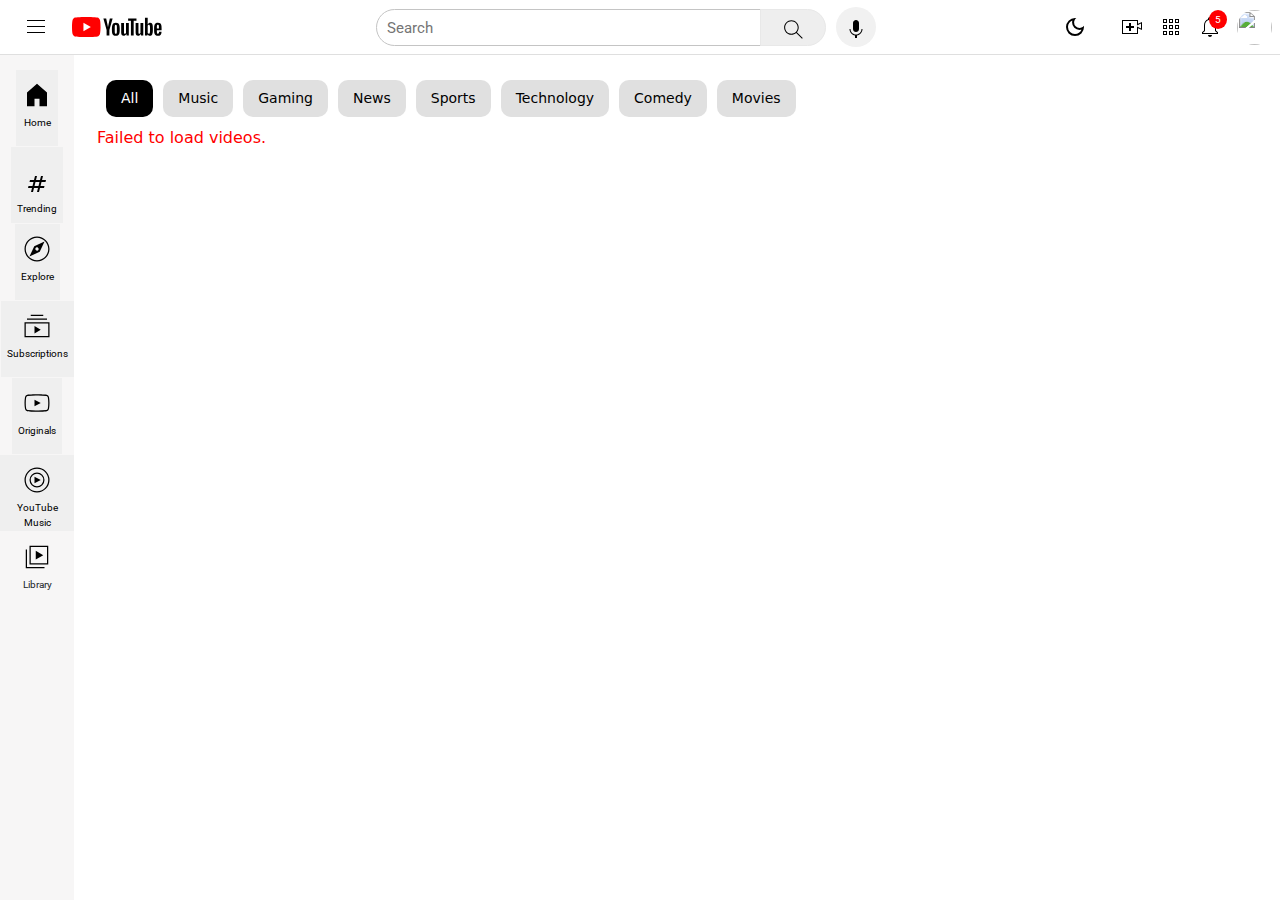
==== index.html @ 32d1096f "commit" ====
<!DOCTYPE html>
<html lang="en">
<head>
    <meta charset="UTF-8">
    <meta name="viewport" content="width=device-width, initial-scale=1.0">
    <link rel="stylesheet" href="style.css">
    <link rel="preconnect" href="https://fonts.googleapis.com">
    <link rel="preconnect" href="https://fonts.gstatic.com" crossorigin>
    <link href="https://fonts.googleapis.com/css2?family=Roboto:wght@400;500&display=swap" rel="stylesheet">
    <link rel="icon" type="image/x-icon" href="https://i.postimg.cc/tRhRnpV9/youtube-social-icon-red.png">
    <link href="https://cdn.jsdelivr.net/npm/bootstrap@5.3.3/dist/css/bootstrap.min.css" rel="stylesheet" integrity="sha384-QWTKZyjpPEjISv5WaRU9OFeRpok6YctnYmDr5pNlyT2bRjXh0JMhjY6hW+ALEwIH" crossorigin="anonymous">
    <title>YouTube</title>
</head>
<body>
    <div class="spinner-border" role="status" id="loader">
        <span class="visually-hidden">Loading...</span>
      </div>
    <div class="header">
        <div class="left">
            
            <img class="hamburger-menu" id="hamburger" src="hamburger-menu.svg" alt="">
            <img  class="youtube-logo" src="youtube-logo.svg" alt="">
        </div>
        <div class="mid"><input class="search" type="text" placeholder="Search">
                <button class="search-but"><img class="serachicon" src="search.svg" alt="">
                <div class="tooltips">Search</div></button>
                <button class="voice-search"><img class="icon" src="voice-search-icon.svg" alt="">
        </div>

        <div class="right">
            <button id="theme-toggle" class="p-2 border-0 bg-transparent

 bg-gray-200 dark:bg-gray-800"><svg xmlns="http://www.w3.org/2000/svg" height="24px" viewBox="0 -960 960 960" width="24px" fill="black"><path d="M480-120q-150 0-255-105T120-480q0-150 105-255t255-105q14 0 27.5 1t26.5 3q-41 29-65.5 75.5T444-660q0 90 63 153t153 63q55 0 101-24.5t75-65.5q2 13 3 26.5t1 27.5q0 150-105 255T480-120Zm0-80q88 0 158-48.5T740-375q-20 5-40 8t-40 3q-123 0-209.5-86.5T364-660q0-20 3-40t8-40q-78 32-126.5 102T200-480q0 116 82 198t198 82Zm-10-270Z"/></svg></button>
            <img class="upload " src="upload.svg" alt="">
            <img class="app" src="youtube-apps.svg" alt="">
            <div class="note">
            <img class="notifications" src="notifications.svg" alt="">
            <div class="count">5</div>
        </div>
            <img class="user" src="https://i.postimg.cc/2Sk1pPwG/circle-transparent.png" alt="">
        </div>

        <div id="login-form" class="hidden">
            <input type="text" id="username" placeholder="Enter Username">
            <input type="password" id="password" placeholder="Enter Password">
            <button id="login-btn">Login</button>
        </div>
        
        <!-- Logout Button (Initially Hidden) -->
        <button id="logout-btn" class="hidden">Logout</button>
    </div>
    <div class="categories-container" id="category">
        <div class="categories">
            <button class="category active" data-query="">All</button>
            <button class="category" data-query="Music">Music</button>
            <button class="category" data-query="Gaming">Gaming</button>
            <button class="category" data-query="News">News</button>
            <button class="category" data-query="Sports">Sports</button>
            <button class="category" data-query="Technology">Technology</button>
            <button class="category" data-query="Comedy">Comedy</button>
            <button class="category" data-query="Movies">Movies</button>
        </div>
    </div>
    
    <div class="sidebar" id="sidebar">
        <button id="home" class="box">
            <img src="home.svg" alt="">
            <div class="expanded" id="expand">Home</div>
        </button>
        <button class="box">
            <div class="box" id="trending">
                <svg xmlns="http://www.w3.org/2000/svg" height="24px" viewBox="0 -960 960 960" width="24px" fill="black"><path d="m240-160 40-160H120l20-80h160l40-160H180l20-80h160l40-160h80l-40 160h160l40-160h80l-40 160h160l-20 80H660l-40 160h160l-20 80H600l-40 160h-80l40-160H360l-40 160h-80Zm140-240h160l40-160H420l-40 160Z"/></svg>
            <div>Trending</div>
        </div>
            
        </button>
        <button class="box" id="explore">
            <img src="explore.svg" alt="">
            <div>Explore</div>
        </button>
        <button class="box" id="subscriptions">
    
             <img src="subscriptions.svg" alt="">
             <div>Subscriptions</div>
        </button>
        <button class="box" id="originals"> <img src="originals.svg" alt="">
        <div>Originals</div></button>
        <button class="box" data-query="Music" id="music"><img src="youtube-music.svg" alt="">
            <div>YouTube Music</div></button>
        <div class="box" id="library"><img src="library.svg" alt="">
            <div>
                Library</div></div>
        <div class="box"></div>
    </div>

    <div class="grid" id="video-container">
        
    </div>
    <script type="module" src="script.js"></script>
</body>
</html>
---- style.css ----
body {
    font-family: 'Roboto', Arial, sans-serif;
    margin: 0;
    padding-top: 70px;
    padding-left: 97px;
    padding-right: 24px;
    background-color: rgb(247, 237, 237);
}



/* Grid Layout for Videos */
.grid {
    display: grid;
    grid-template-columns: 1fr 1fr 1fr 1fr; /* 3 columns */
    gap: 15px; /* Space between videos */

}
@media (max-width:750px){
    .grid{
        grid-template-columns: 1fr 1fr; 
    }
}
@media (max-width:600px){
    .grid{
        grid-template-columns: 1fr;
    }
     
}

.video-grid {
    display: grid;
    grid-template-columns: repeat(auto-fit, minmax(200px, 1fr));
    gap: 16px;
}

.video-card {
    padding: 10px;
    border-radius: 8px;
    
    
}

.video-card img {
    width: 100%;
    border-radius: 8px;
}

.video-card h3 {
    margin-top: 15px;
    font-size: 14px;
    font-weight: 500;
}

.video-card:hover {
    transform: scale(1.05);
}


.row{
    position: relative;
}


.row img,.thum1 {
    width: 100%;
    height: auto;
    cursor: pointer;
    border-radius: 5px;
}

.info {
    margin-left: 10px;
    cursor: pointer;
}

p {
    margin: 0;
    line-height: 1.4;
}

.title {
    font-size: 14px;
    font-weight: 500;
    margin-bottom: 8px;
}

.name, .stats {
    font-size: 12px;
    color: rgb(96, 96, 96);
}

.name {
    margin-bottom: 4px;
}
.header{
    height: 55px;
    display: flex;
    flex-direction: row;
    justify-content: space-between;
    position: fixed;
    top: 0px;
    left: 0;
    right: 0;
    z-index: 100;
    cursor: pointer;
    border-bottom-width: 1px;
    border-bottom-style: solid ;
    border-bottom-color:  rgb(223, 223, 223);
    background-color: white;

}
.left{
    margin-right: 70px;
    align-items: center;
    display: flex;
}

.mid{
    flex: 1;
    margin-right: 70px;
    margin-right: 35px;
    max-width: 500px;
    display: flex;
    align-items: center;
}
.right{
    width: 180px;
    margin-right: 20px;
    display: flex;
    align-items: center;
    flex: shrink 0;;
    justify-content: space-between;
    gap: 15px;
    margin-right: 45px;
   
}
.hamburger-menu{
    height: 24px;
    margin-left: 24px;
    margin-right: 24px;

}
.youtube-logo{
    height: 20px;
}

.search{
    cursor: hand;
    border-top-left-radius: 20px;
    border-bottom-left-radius: 20px;
}

#loader {
    position: fixed; 
    top: 50%;
    left: 50%;
    
    display: none; 
    width: 50px;
    height: 50px;
    
    border-radius: 50%;
    
}

.search-but{
    height: 37px; 
    width: 66px;
    background-color: rgb(238, 238, 238);
    border: 1px solid;
    border-color: rgb(232, 232, 232);
    margin-left: -1px;
    margin-right: 10px;
    border-top-right-radius: 20px;
    border-bottom-right-radius: 20px;

    position: relative;

}

.search-but .tooltips{
    position: absolute;
    background-color: grey;
    color: white;
    padding-top:4px ;
    padding-bottom: 4px;
    padding-left: 8px;
    padding-right: 8px;
    border-radius: 4px;
    font-size: 12px;
    bottom: -30px;
    opacity: 0;
    pointer-events: none;
    transition: opacity 0.15s;
}
.search-but:hover .tooltips{
    opacity: 100%;
}
.voice-search{
    height: 40px;
    width: 40px;
    border-radius:  100%;;
    border: none;
    background-color: rgb(241, 241, 241);

}
.search{
    width: 0;
    flex: 1;
    height: 37px;
    padding-left: 10px;
    font-size: 16px;
    border: 1px solid rgb(196, 196, 196);



}
.search-but,.voice-search{
    position: relative;
}
.search::placeholder{
    font-family: Roboto;
    font-size: 15px;

}
.serachicon{
    height: 25px;
    margin-top: 4px;

}
.icon{
    height: 24px;
    margin-top: 4px;
}

#dark-mode-toggle{
    border: none;
    background-color: transparent;
}

.upload{
    height: 24px;
    margin-left: 10px;
}
.app{
    height: 24px;


}


.notifications{
    height: 24px;


}
.note{
    position: relative;
}
.count {
    position: absolute;
    top: -5px; /* Moves it up */
    right: -5px; /* Moves it to the right */
    background-color: red;
    color: white;
    font-family: Roboto, sans-serif;
    font-size: 10px; /* Small but visible font size */
    padding: 2px 6px; /* Balanced padding */
    border-radius: 50%; /* Perfectly circular badge */
    text-align: center; /* Centers the number inside the badge */
}


.box{
    border: none;
   height: 76px;
   margin-bottom: 1px; 
   cursor: pointer;
   display: flex;
   justify-self: center;
   align-items: center;
   flex-direction: column;
   padding-top: 10px;
   
}
.box:hover{
    
    background-color: lightgrey;
    width: 100%;
    
    
}

.user{
    height: 35px;
    width: 35px;
    border-radius: 100%;
    cursor: pointer;


}

.categories-container {
    overflow-x: auto; /* Enable horizontal scrolling */
    white-space: nowrap;
    padding: 10px 0;
    background-color: #fff;
    position: sticky;
    top: 0;
    z-index: 10;
    margin-left: 9px;
    
}

.categories {
    display: flex;
    gap: 10px;
    
}

.category {
    padding: 8px 15px;
    border: none;
    border-radius: 10px;
    background-color: #e0e0e0;
    cursor: pointer;
    font-size: 14px;
    transition: background 0.3s;
}

.category.active {
    background-color: black;
    color: white;
}

.hidden
{
    display: none;
}

.minimize{
    margin-left: 160px;
}

.sidebar{
 
  position: fixed;
  left: 0;
  bottom: 0;
  background-color: rgb(247, 246, 246);
  width: 74px;
  top: 55px;
  padding-top: 15px;
  z-index: 200;
  transition: width 0.3s ease-in-out;
  overflow: hidden;

}

.sidebar.expanded {
    position: fixed;
  left: 0;
  bottom: 0;
  background-color: rgb(247, 246, 246);
  width: 240px;
  top: 55px;
  padding-top: 15px;
  z-index: 200;
  transition: width 0.3s ease-in-out;
    overflow: hidden;
}


.box img{
    height: 30px;
    align-items: center;
    
}
.box div{
    font-family: Roboto;
    font-size: 10px;
    margin-top: 5px;

}
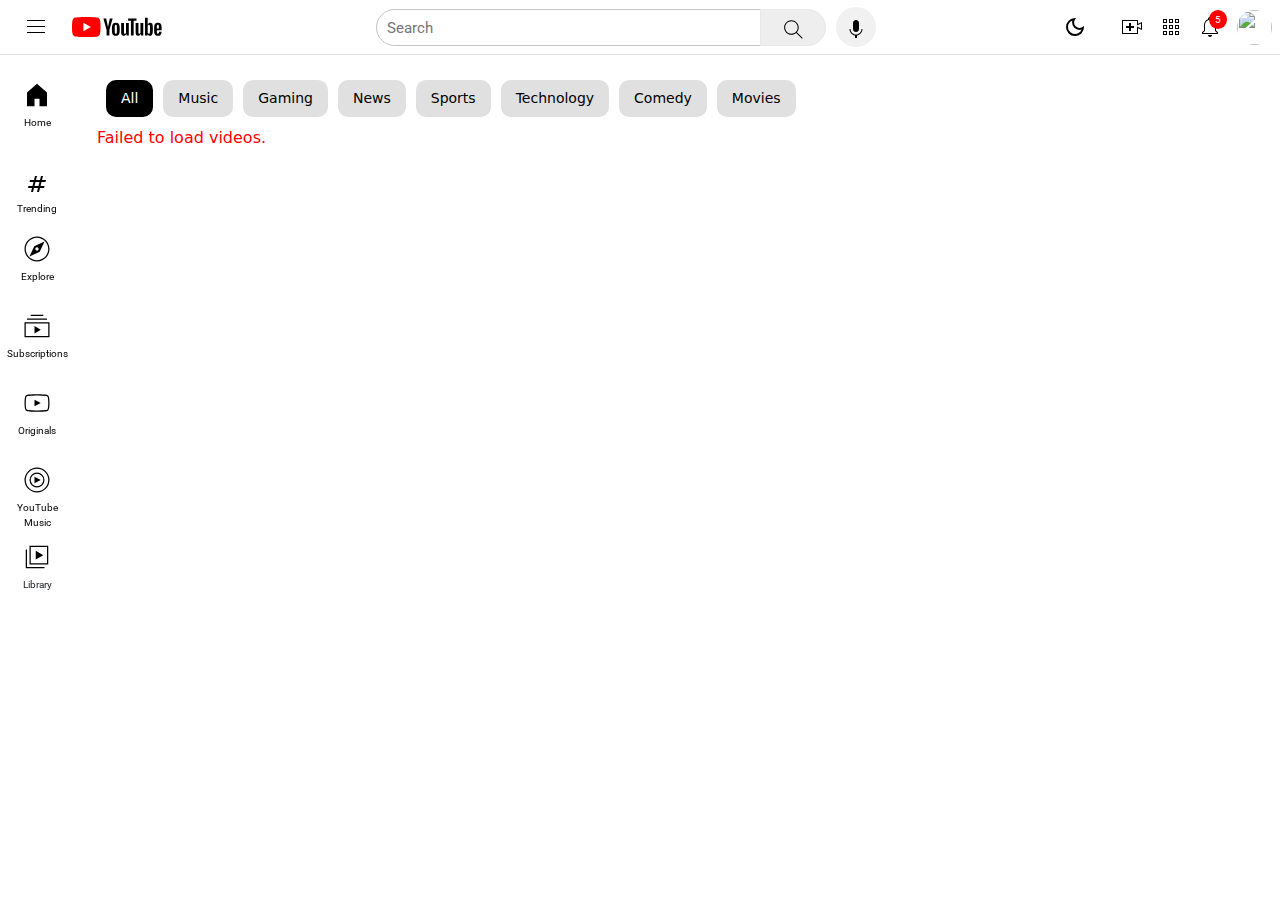
==== commit 4c5e49f9: "`Updated API key and refactored YouTube video fetching and display logic`" ====
--- a/index.html
+++ b/index.html
@@ -19,6 +19,7 @@
         <div class="left">
             
             <img class="hamburger-menu" id="hamburger" src="hamburger-menu.svg" alt="">
+
             <img  class="youtube-logo" src="youtube-logo.svg" alt="">
         </div>
         <div class="mid"><input class="search" type="text" placeholder="Search">
@@ -63,10 +64,12 @@
     </div>
     
     <div class="sidebar" id="sidebar">
+        
         <button id="home" class="box">
             <img src="home.svg" alt="">
             <div class="expanded" id="expand">Home</div>
         </button>
+    
         <button class="box">
             <div class="box" id="trending">
                 <svg xmlns="http://www.w3.org/2000/svg" height="24px" viewBox="0 -960 960 960" width="24px" fill="black"><path d="m240-160 40-160H120l20-80h160l40-160H180l20-80h160l40-160h80l-40 160h160l40-160h80l-40 160h160l-20 80H660l-40 160h160l-20 80H600l-40 160h-80l40-160H360l-40 160h-80Zm140-240h160l40-160H420l-40 160Z"/></svg>
--- a/style.css
+++ b/style.css
@@ -12,8 +12,8 @@
 /* Grid Layout for Videos */
 .grid {
     display: grid;
-    grid-template-columns: 1fr 1fr 1fr 1fr; /* 3 columns */
-    gap: 15px; /* Space between videos */
+    grid-template-columns: repeat(auto-fit, minmax(300px, 1fr));/* 3 columns */
+    gap: 10; /* Space between videos */
 
 }
 @media (max-width:750px){
@@ -31,12 +31,14 @@
 .video-grid {
     display: grid;
     grid-template-columns: repeat(auto-fit, minmax(200px, 1fr));
-    gap: 16px;
+    
 }
 
 .video-card {
-    padding: 10px;
+    padding: 8px;
     border-radius: 8px;
+    overflow: hidden;
+    gap: 10;
     
     
 }
@@ -52,9 +54,7 @@
     font-weight: 500;
 }
 
-.video-card:hover {
-    transform: scale(1.05);
-}
+
 
 
 .row{
@@ -178,6 +178,24 @@
     position: relative;
 
 }
+
+.videotimex{
+    display: flex;
+    background-color: lightgrey;
+    width: 45px;
+    text-align: center;
+    color: black;
+    text-decoration: none;
+    justify-content: flex-center;
+    padding: 2px;
+    margin-top: 5px;
+    border-radius: 5px;
+    padding-left: 3px;
+}
+.videotimex a  {
+    text-decoration: none;
+  }
+
 
 .search-but .tooltips{
     position: absolute;
@@ -282,6 +300,7 @@
    align-items: center;
    flex-direction: column;
    padding-top: 10px;
+   background-color: transparent;
    
 }
 .box:hover{
@@ -348,12 +367,12 @@
   position: fixed;
   left: 0;
   bottom: 0;
-  background-color: rgb(247, 246, 246);
+  background-color: transparent;
   width: 74px;
   top: 55px;
   padding-top: 15px;
   z-index: 200;
-  transition: width 0.3s ease-in-out;
+  transition: width 0.02s ease-in-out;
   overflow: hidden;
 
 }
@@ -362,7 +381,7 @@
     position: fixed;
   left: 0;
   bottom: 0;
-  background-color: rgb(247, 246, 246);
+  background-color: transparent;
   width: 240px;
   top: 55px;
   padding-top: 15px;
@@ -376,10 +395,12 @@
     height: 30px;
     align-items: center;
     
+    
 }
 .box div{
     font-family: Roboto;
     font-size: 10px;
     margin-top: 5px;
+    
 
 }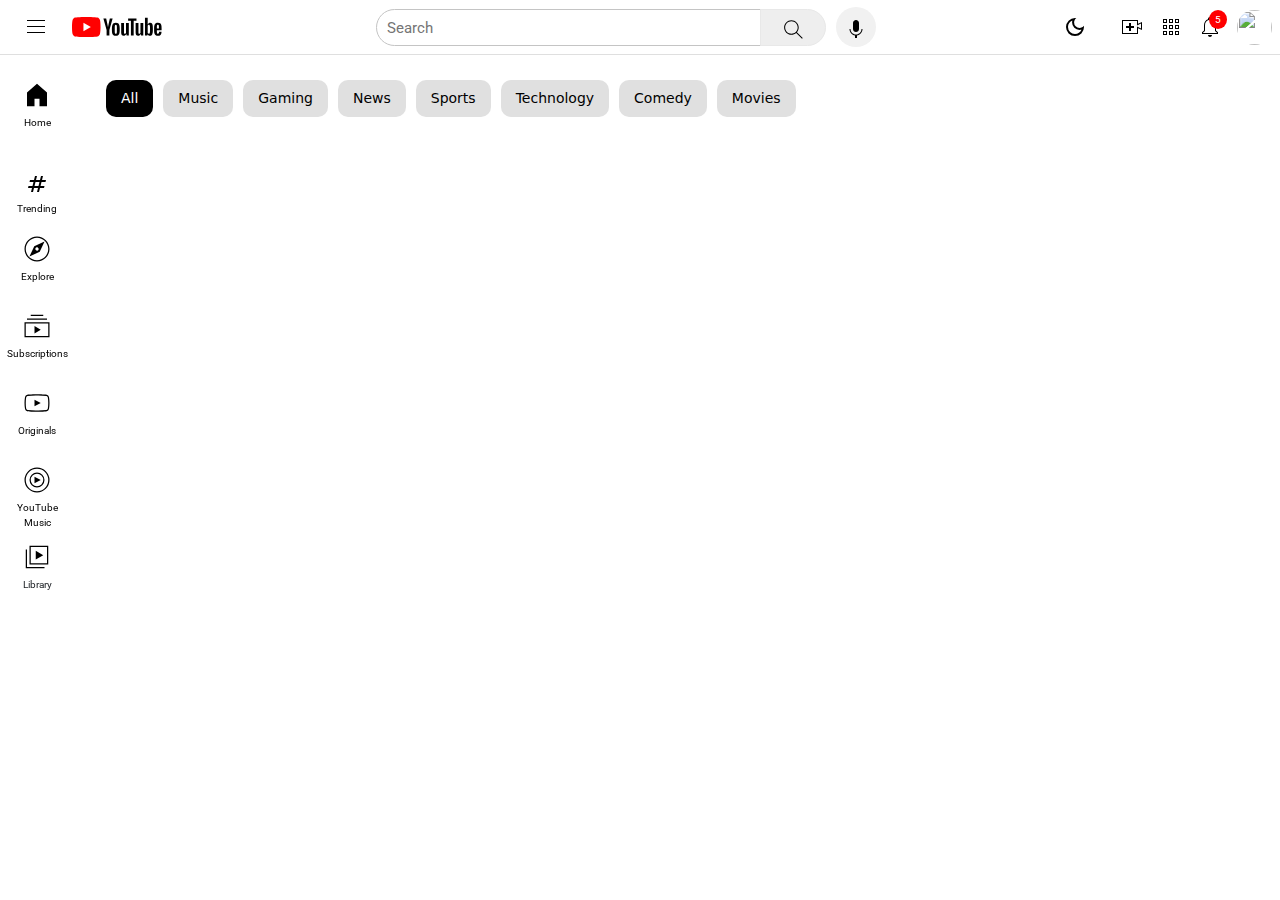
==== commit f6df361f: "`Added sidebar functionality and improved video recommendations`" ====
--- a/index.html
+++ b/index.html
@@ -10,6 +10,7 @@
     <link rel="icon" type="image/x-icon" href="https://i.postimg.cc/tRhRnpV9/youtube-social-icon-red.png">
     <link href="https://cdn.jsdelivr.net/npm/bootstrap@5.3.3/dist/css/bootstrap.min.css" rel="stylesheet" integrity="sha384-QWTKZyjpPEjISv5WaRU9OFeRpok6YctnYmDr5pNlyT2bRjXh0JMhjY6hW+ALEwIH" crossorigin="anonymous">
     <title>YouTube</title>
+    <script defer type="module" src="script.js"></script>
 </head>
 <body>
     <div class="spinner-border" role="status" id="loader">
@@ -99,6 +100,6 @@
     <div class="grid" id="video-container">
         
     </div>
-    <script type="module" src="script.js"></script>
+    
 </body>
 </html>
--- a/style.css
+++ b/style.css
@@ -346,6 +346,10 @@
     cursor: pointer;
     font-size: 14px;
     transition: background 0.3s;
+    -webkit-transition: background 0.3s;
+    -moz-transition: background 0.3s;
+    -ms-transition: background 0.3s;
+    -o-transition: background 0.3s;
 }
 
 .category.active {
